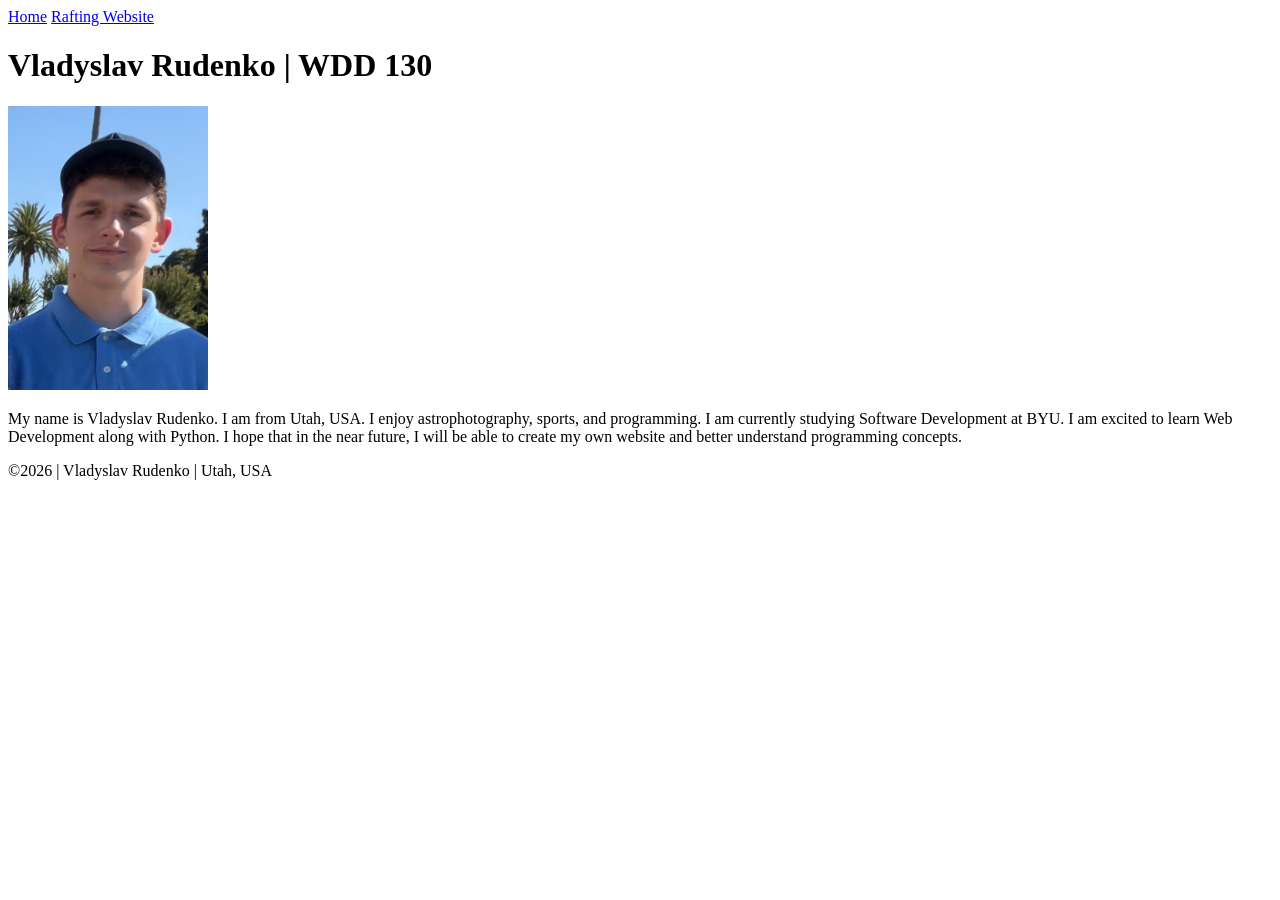
==== index.html @ 0e735135 "Added heading, image, bio, and footer." ====
<!DOCTYPE html>
<html lang="en">

<head>
    <meta charset="UTF-8">
    <meta name="viewport" content="width=device-width, initial-scale=1.0">
    <title>Vladyslav Rudenko | WDD 130</title>
</head>

<body>
    <header>
        <nav>
            <a href="#">Home</a>
            <a href="wwr/">Rafting Website</a>
        </nav>
    </header>
    <main>
        <h1>Vladyslav Rudenko | WDD 130</h1>
        <img src="images/profile.jpeg" alt="Hello, my name is Vladyslav Rudenko" width="200">
        <p>My name is Vladyslav Rudenko. I am from Utah, USA. I enjoy astrophotography, sports, and
            programming. I am currently studying Software Development at BYU. I am excited to learn
            Web Development along with Python. I hope that in the near future, I will be able to
            create my own website and better understand programming concepts.

        </p>
    </main>
    <footer>
        <p>©2026 | Vladyslav Rudenko | Utah, USA</p>
    </footer>
</body>

</html>
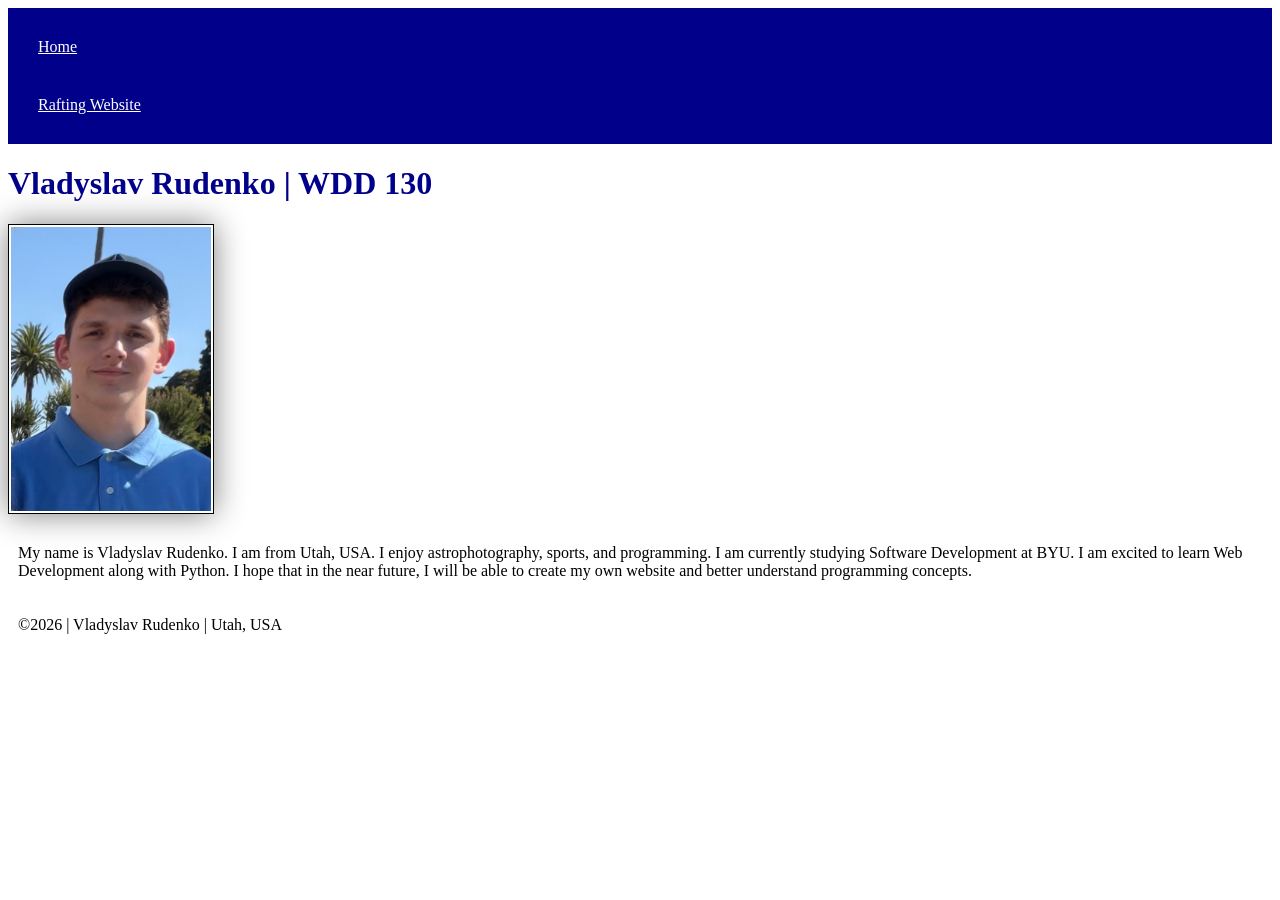
==== commit 65dd757e: "Basic .css" ====
--- a/index.html
+++ b/index.html
@@ -5,6 +5,7 @@
     <meta charset="UTF-8">
     <meta name="viewport" content="width=device-width, initial-scale=1.0">
     <title>Vladyslav Rudenko | WDD 130</title>
+    <link rel="stylesheet" href=styles/styles.css>
 </head>
 
 <body>
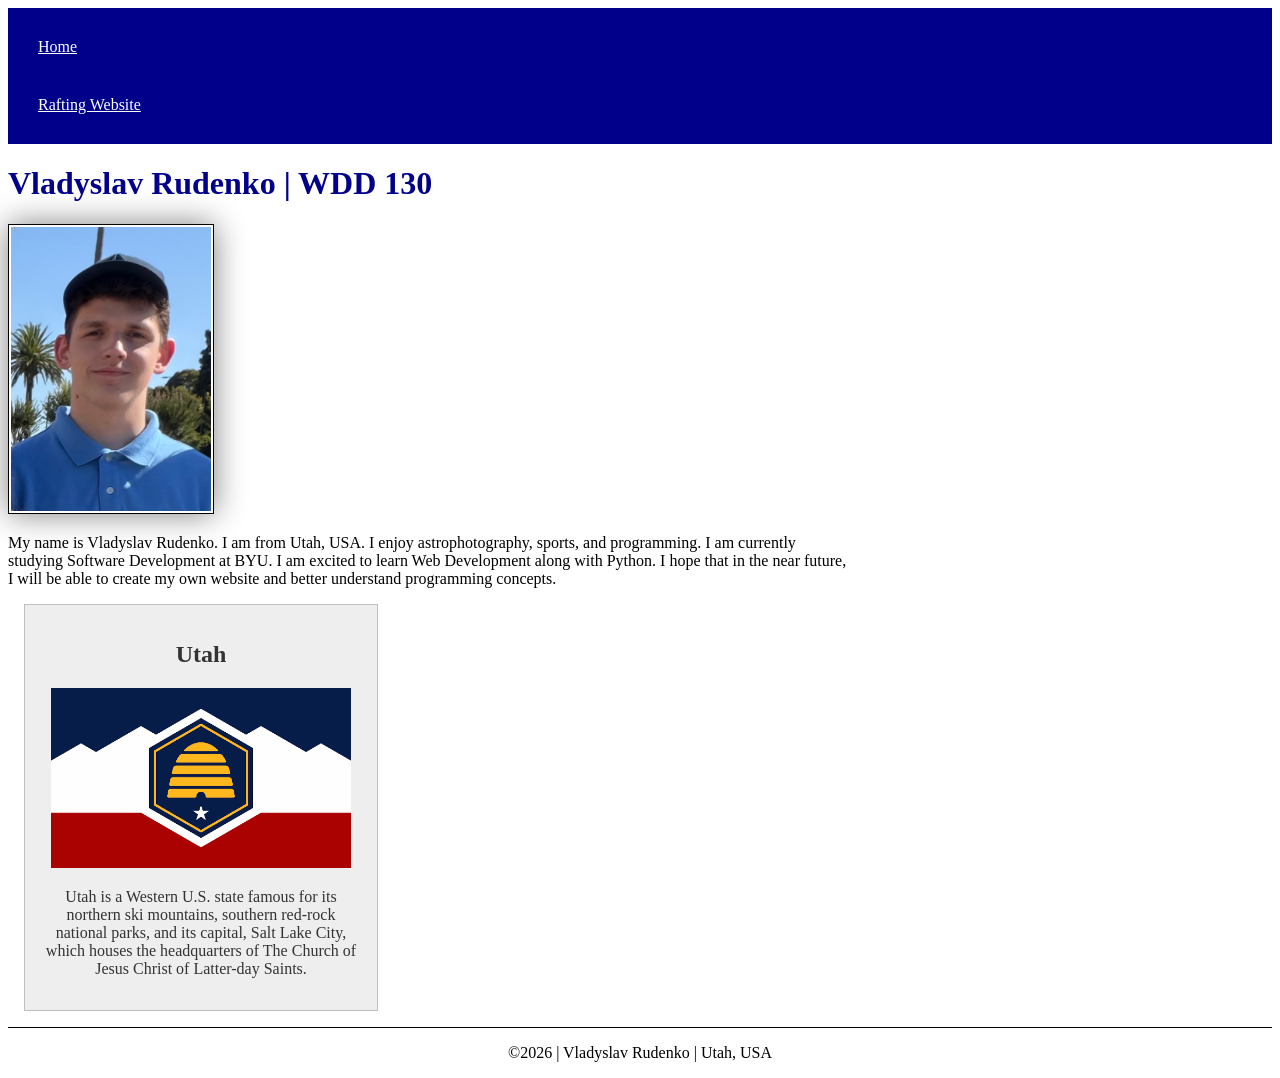
==== commit c65798a1: "added utah flag and description with CSS styling" ====
--- a/index.html
+++ b/index.html
@@ -5,6 +5,8 @@
     <meta charset="UTF-8">
     <meta name="viewport" content="width=device-width, initial-scale=1.0">
     <title>Vladyslav Rudenko | WDD 130</title>
+    <meta name="description" content="------------">
+    <meta name="author" content="Vladyslav Rudenko">
     <link rel="stylesheet" href=styles/styles.css>
 </head>
 
@@ -25,6 +27,15 @@
 
         </p>
     </main>
+    <aside>
+        <h2>Utah</h2>
+        <img src="images/flag-of-utah.jpg" alt="Utah flag">
+        <p>Utah is a Western U.S. state famous for its northern ski mountains, southern red-rock
+            national
+            parks, and its capital, Salt Lake City, which houses the headquarters of The Church of
+            Jesus Christ
+            of Latter-day Saints.</p>
+    </aside>
     <footer>
         <p>©2026 | Vladyslav Rudenko | Utah, USA</p>
     </footer>
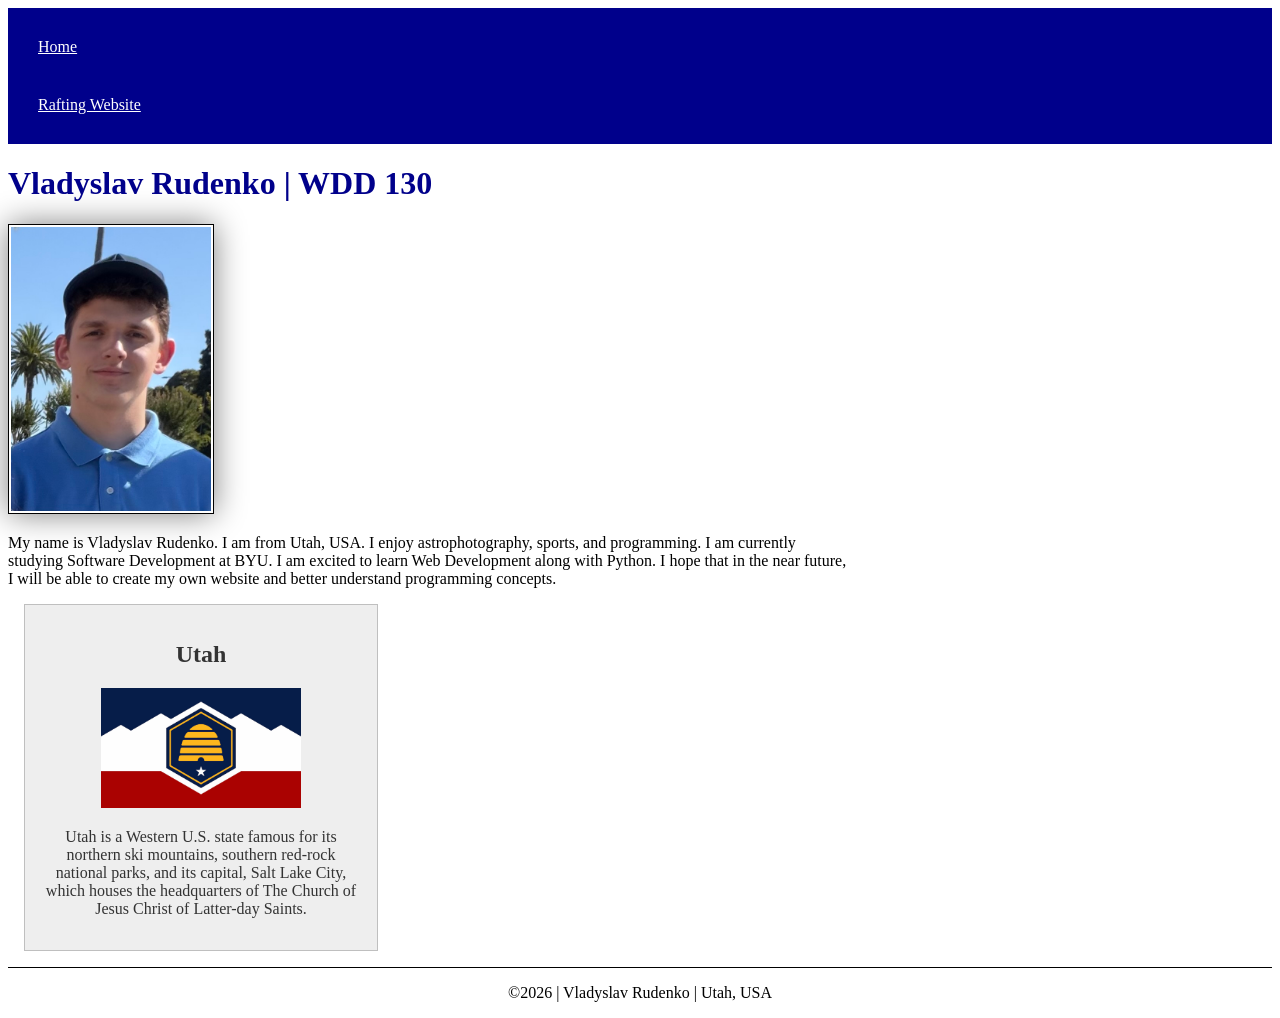
==== commit 21f99399: "meta description" ====
--- a/index.html
+++ b/index.html
@@ -5,7 +5,8 @@
     <meta charset="UTF-8">
     <meta name="viewport" content="width=device-width, initial-scale=1.0">
     <title>Vladyslav Rudenko | WDD 130</title>
-    <meta name="description" content="------------">
+    <meta name="description"
+      content="Vladyslav Rudenko, WDD130, my very first website I create on my own.">
     <meta name="author" content="Vladyslav Rudenko">
     <link rel="stylesheet" href=styles/styles.css>
 </head>
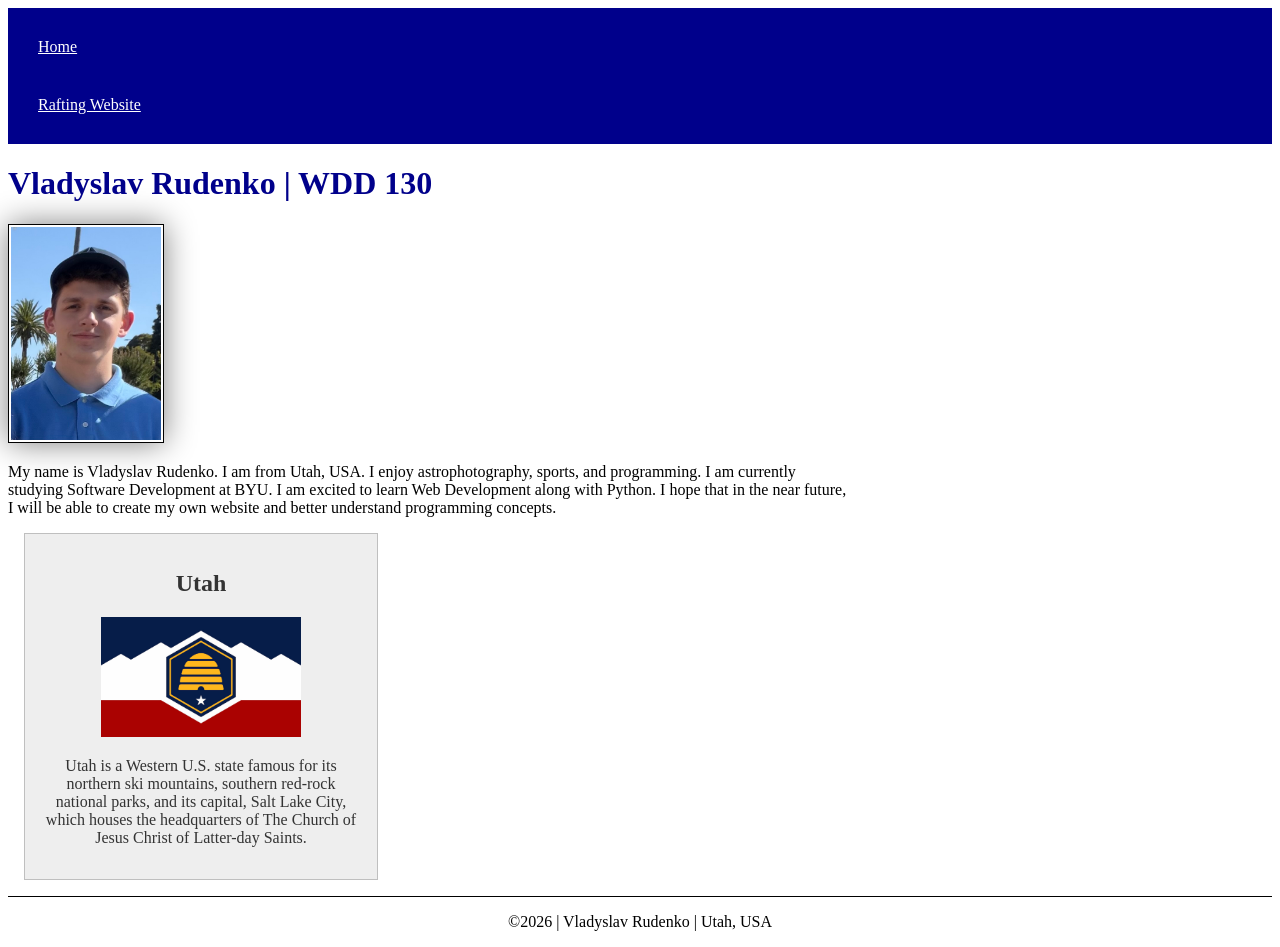
==== commit cf38eb43: "meta description content change" ====
--- a/index.html
+++ b/index.html
@@ -6,7 +6,7 @@
     <meta name="viewport" content="width=device-width, initial-scale=1.0">
     <title>Vladyslav Rudenko | WDD 130</title>
     <meta name="description"
-      content="Vladyslav Rudenko, WDD130, my very first website I create on my own.">
+      content="Vladyslav Rudenko, WDD 130, my first website created as I learn web development.">
     <meta name="author" content="Vladyslav Rudenko">
     <link rel="stylesheet" href=styles/styles.css>
 </head>
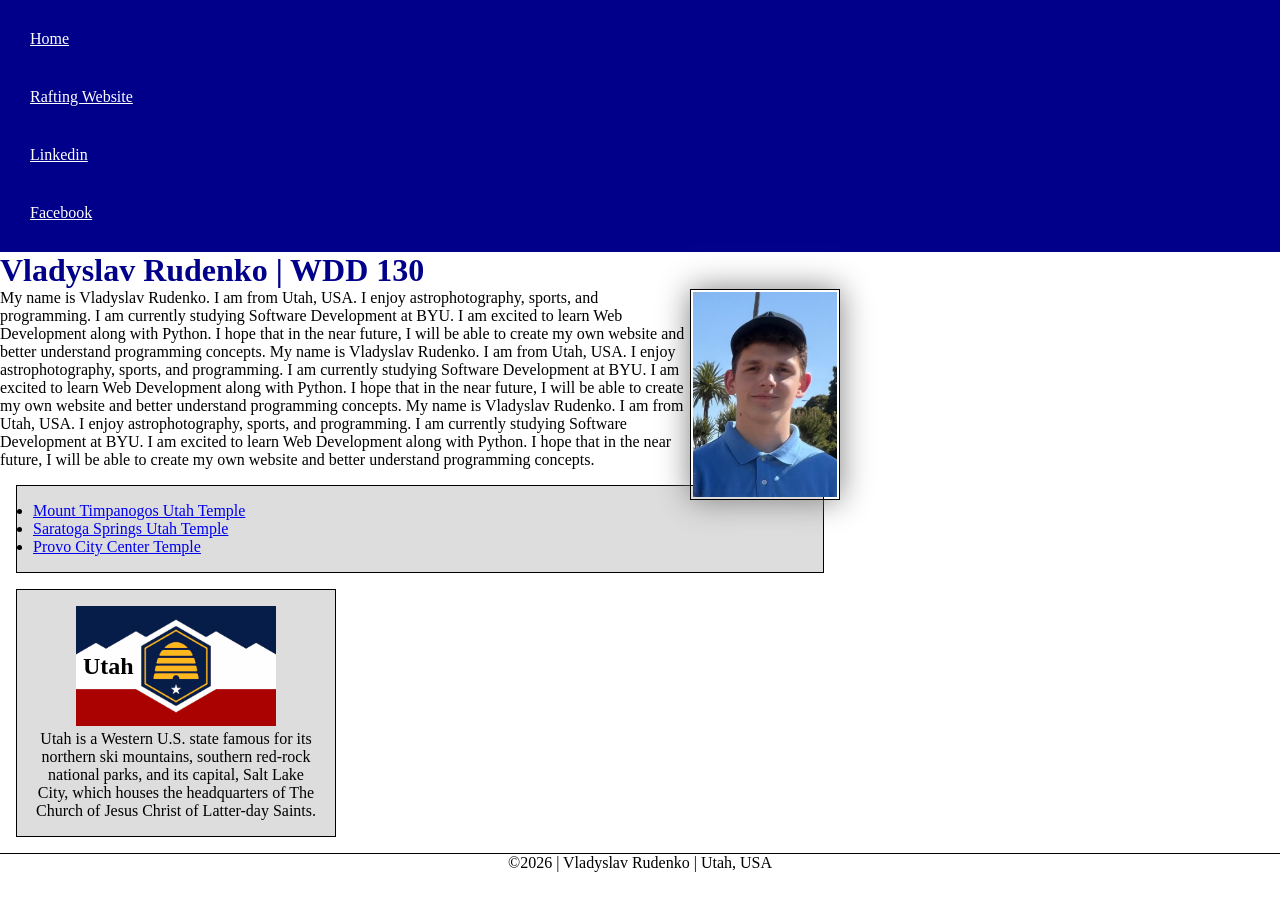
==== commit bd29f0cb: "Finish code along week 3" ====
--- a/index.html
+++ b/index.html
@@ -16,6 +16,8 @@
         <nav>
             <a href="#">Home</a>
             <a href="wwr/">Rafting Website</a>
+            <a href="https://linkedin.com">Linkedin</a>
+            <a href="https://facebook.com">Facebook</a>
         </nav>
     </header>
     <main>
@@ -26,9 +28,27 @@
             Web Development along with Python. I hope that in the near future, I will be able to
             create my own website and better understand programming concepts.
 
+            My name is Vladyslav Rudenko. I am from Utah, USA. I enjoy astrophotography, sports, and
+            programming. I am currently studying Software Development at BYU. I am excited to learn
+            Web Development along with Python. I hope that in the near future, I will be able to
+            create my own website and better understand programming concepts.
+
+            My name is Vladyslav Rudenko. I am from Utah, USA. I enjoy astrophotography, sports, and
+            programming. I am currently studying Software Development at BYU. I am excited to learn
+            Web Development along with Python. I hope that in the near future, I will be able to
+            create my own website and better understand programming concepts.
+
         </p>
+        <ul class="box">
+            <li><a href="https://churchofjesuschristtemples.org/mount-timpanogos-utah-temple/"
+                  target="_blank">Mount Timpanogos Utah Temple</a></li>
+            <li><a href="https://churchofjesuschristtemples.org/saratoga-springs-utah-temple/"
+                  target="_blank">Saratoga Springs Utah Temple</a></li>
+            <li><a href="https://churchofjesuschristtemples.org/provo-city-center-temple/"
+                  target="_blank">Provo City Center Temple</a></li>
+        </ul>
     </main>
-    <aside>
+    <aside class="box">
         <h2>Utah</h2>
         <img src="images/flag-of-utah.jpg" alt="Utah flag">
         <p>Utah is a Western U.S. state famous for its northern ski mountains, southern red-rock
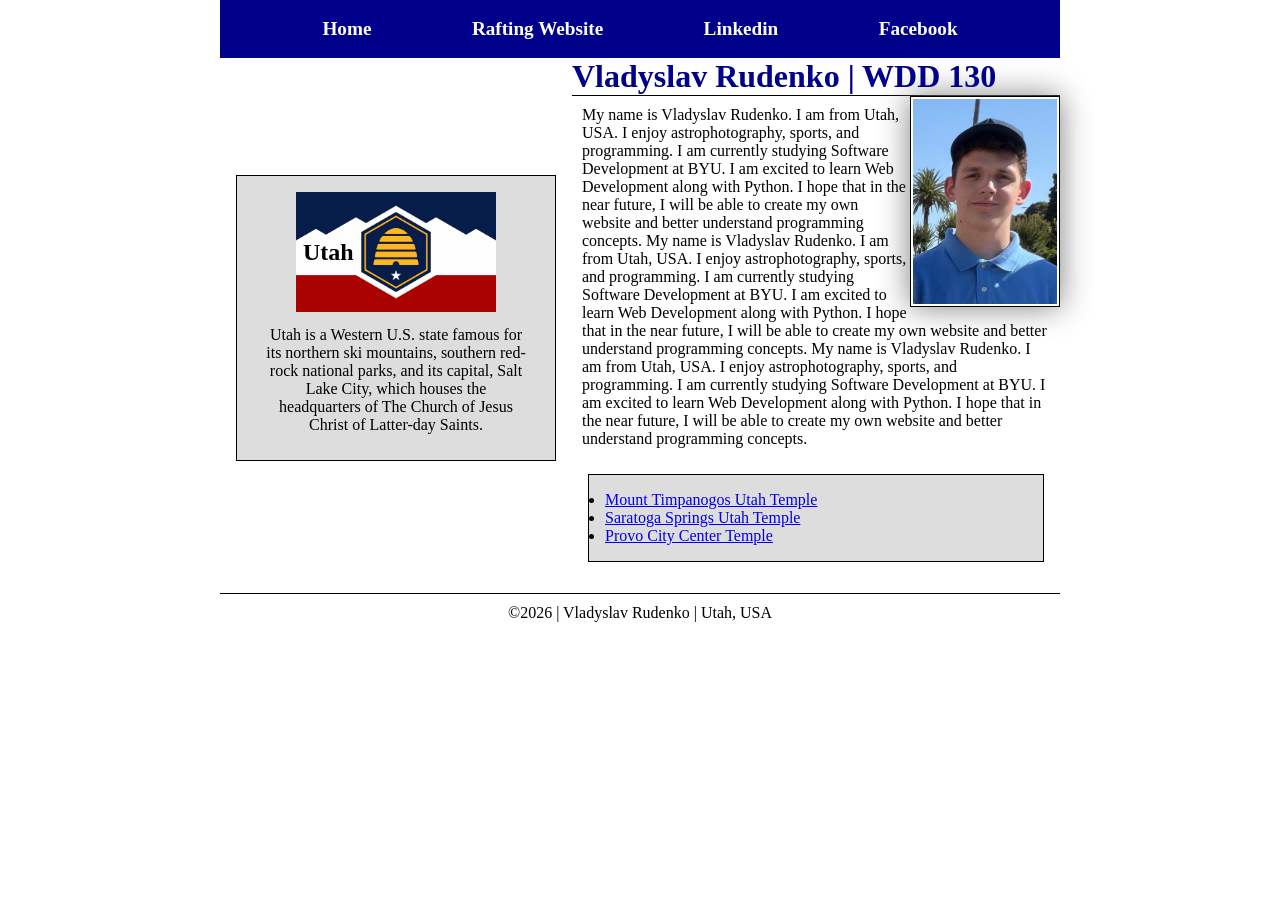
==== commit 928a369d: "Finish code-along week 4" ====
--- a/index.html
+++ b/index.html
@@ -20,43 +20,53 @@
             <a href="https://facebook.com">Facebook</a>
         </nav>
     </header>
-    <main>
-        <h1>Vladyslav Rudenko | WDD 130</h1>
-        <img src="images/profile.jpeg" alt="Hello, my name is Vladyslav Rudenko" width="200">
-        <p>My name is Vladyslav Rudenko. I am from Utah, USA. I enjoy astrophotography, sports, and
-            programming. I am currently studying Software Development at BYU. I am excited to learn
-            Web Development along with Python. I hope that in the near future, I will be able to
-            create my own website and better understand programming concepts.
+    <div class="grid">
+        <main>
+            <h1>Vladyslav Rudenko | WDD 130</h1>
+            <img src="images/profile.jpeg" alt="Hello, my name is Vladyslav Rudenko" width="200">
+            <p>My name is Vladyslav Rudenko. I am from Utah, USA. I enjoy astrophotography, sports,
+                and
+                programming. I am currently studying Software Development at BYU. I am excited to
+                learn
+                Web Development along with Python. I hope that in the near future, I will be able to
+                create my own website and better understand programming concepts.
 
-            My name is Vladyslav Rudenko. I am from Utah, USA. I enjoy astrophotography, sports, and
-            programming. I am currently studying Software Development at BYU. I am excited to learn
-            Web Development along with Python. I hope that in the near future, I will be able to
-            create my own website and better understand programming concepts.
+                My name is Vladyslav Rudenko. I am from Utah, USA. I enjoy astrophotography, sports,
+                and
+                programming. I am currently studying Software Development at BYU. I am excited to
+                learn
+                Web Development along with Python. I hope that in the near future, I will be able to
+                create my own website and better understand programming concepts.
 
-            My name is Vladyslav Rudenko. I am from Utah, USA. I enjoy astrophotography, sports, and
-            programming. I am currently studying Software Development at BYU. I am excited to learn
-            Web Development along with Python. I hope that in the near future, I will be able to
-            create my own website and better understand programming concepts.
+                My name is Vladyslav Rudenko. I am from Utah, USA. I enjoy astrophotography, sports,
+                and
+                programming. I am currently studying Software Development at BYU. I am excited to
+                learn
+                Web Development along with Python. I hope that in the near future, I will be able to
+                create my own website and better understand programming concepts.
 
-        </p>
-        <ul class="box">
-            <li><a href="https://churchofjesuschristtemples.org/mount-timpanogos-utah-temple/"
-                  target="_blank">Mount Timpanogos Utah Temple</a></li>
-            <li><a href="https://churchofjesuschristtemples.org/saratoga-springs-utah-temple/"
-                  target="_blank">Saratoga Springs Utah Temple</a></li>
-            <li><a href="https://churchofjesuschristtemples.org/provo-city-center-temple/"
-                  target="_blank">Provo City Center Temple</a></li>
-        </ul>
-    </main>
-    <aside class="box">
-        <h2>Utah</h2>
-        <img src="images/flag-of-utah.jpg" alt="Utah flag">
-        <p>Utah is a Western U.S. state famous for its northern ski mountains, southern red-rock
-            national
-            parks, and its capital, Salt Lake City, which houses the headquarters of The Church of
-            Jesus Christ
-            of Latter-day Saints.</p>
-    </aside>
+            </p>
+            <ul class="box">
+                <li><a href="https://churchofjesuschristtemples.org/mount-timpanogos-utah-temple/"
+                      target="_blank">Mount Timpanogos Utah Temple</a></li>
+                <li><a href="https://churchofjesuschristtemples.org/saratoga-springs-utah-temple/"
+                      target="_blank">Saratoga Springs Utah Temple</a></li>
+                <li><a href="https://churchofjesuschristtemples.org/provo-city-center-temple/"
+                      target="_blank">Provo City Center Temple</a></li>
+            </ul>
+        </main>
+
+        <aside class="box">
+            <h2>Utah</h2>
+            <img src="images/flag-of-utah.jpg" alt="Utah flag">
+            <p>Utah is a Western U.S. state famous for its northern ski mountains, southern red-rock
+                national
+                parks, and its capital, Salt Lake City, which houses the headquarters of The Church
+                of
+                Jesus Christ
+                of Latter-day Saints.</p>
+        </aside>
+    </div>
     <footer>
         <p>©2026 | Vladyslav Rudenko | Utah, USA</p>
     </footer>
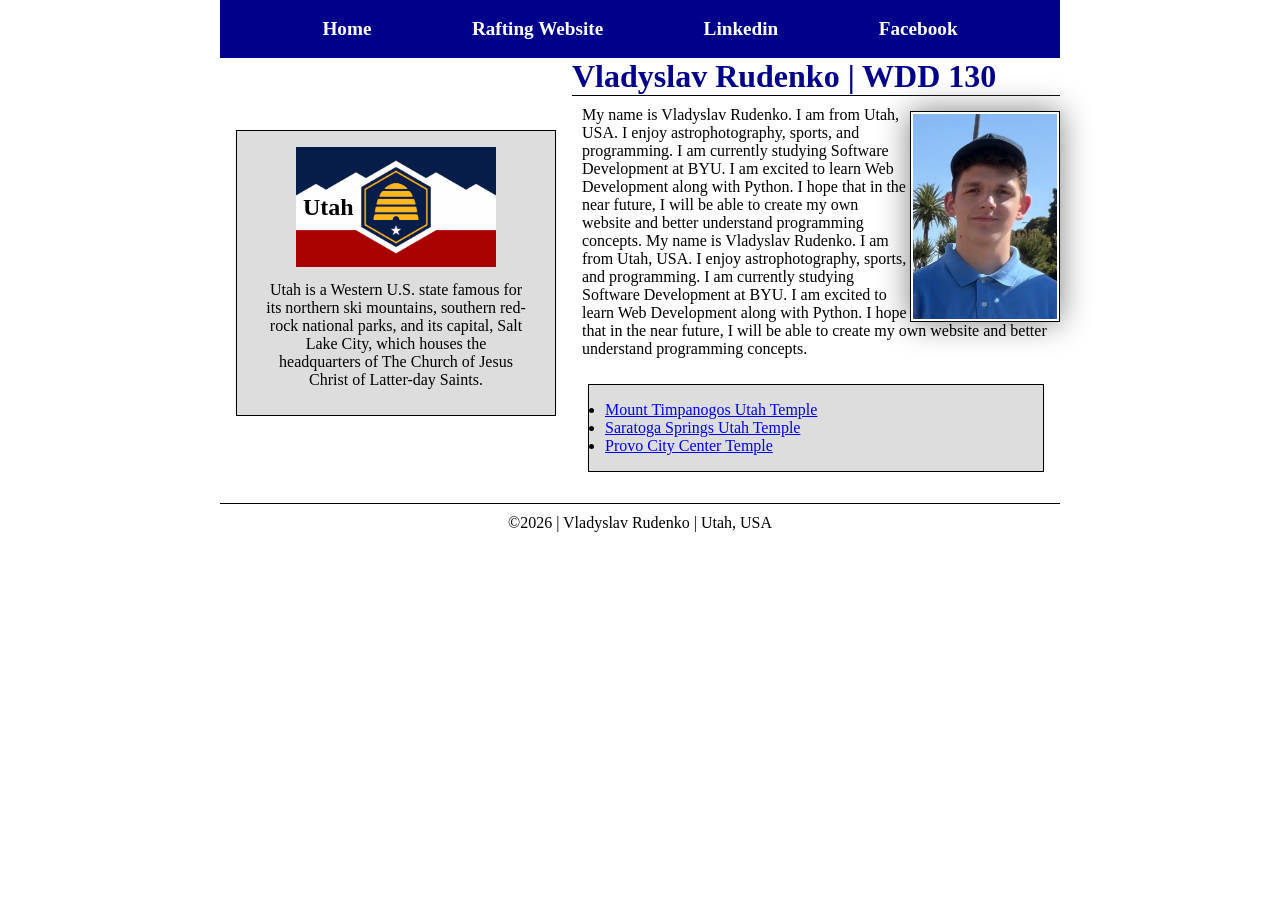
==== commit 1b8d1530: "Week 4 code-along final fixes" ====
--- a/index.html
+++ b/index.html
@@ -25,13 +25,6 @@
             <h1>Vladyslav Rudenko | WDD 130</h1>
             <img src="images/profile.jpeg" alt="Hello, my name is Vladyslav Rudenko" width="200">
             <p>My name is Vladyslav Rudenko. I am from Utah, USA. I enjoy astrophotography, sports,
-                and
-                programming. I am currently studying Software Development at BYU. I am excited to
-                learn
-                Web Development along with Python. I hope that in the near future, I will be able to
-                create my own website and better understand programming concepts.
-
-                My name is Vladyslav Rudenko. I am from Utah, USA. I enjoy astrophotography, sports,
                 and
                 programming. I am currently studying Software Development at BYU. I am excited to
                 learn
